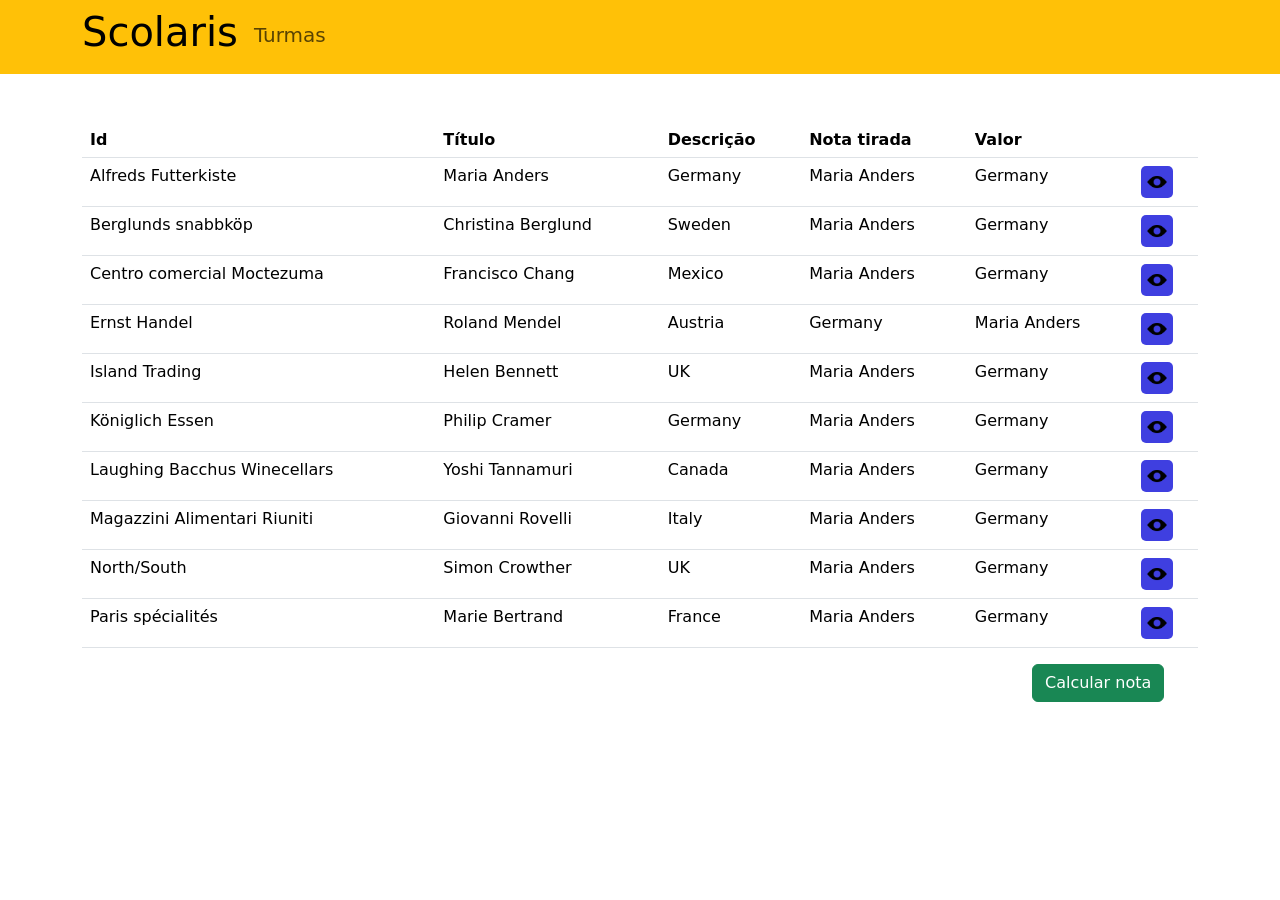
==== src/main/resources/templates/AvalsAlunos.html @ 9d74b9fe "Criação da página AvalsAlunos Foi criada a página AvalsAlunos que servirá para mostrar as avaliações" ====
<html lang="pt-br">

<head>
  <meta charset="UTF-8">
  <meta name="viewport" content="width=device-width, initial-scale=1, shrink-to-fit=no">
  <title>Avaliações</title>
  <link href="../static/bootstrap/css/bootstrap.min.css" rel="stylesheet">
  <link href="../static/css/style.css" rel="stylesheet">

</head>

<body>

  <nav class="cabecalhos navbar navbar-expand-sm">

    <div class="container">
      <ul class="navbar-nav">
        <li class="nav-item">
          <h1>Scolaris</h1>
        </li>
        <li class="nav-item m-2 mt-1">
          <a class="nav-link" href="#">Turmas</a>
        </li>
      </ul>

    </div>
  </nav>




  <div class="container mt-5">
    <table class="table">
      <tr>
        <th>Id</th>
        <th>Título</th>
        <th>Descrição</th>
        <th>Nota tirada</th>
        <th>Valor</th>
        <th></th>
      </tr>
      <tr>
        <td>Alfreds Futterkiste</td>
        <td>Maria Anders</td>
        <td>Germany</td>
        <td>Maria Anders</td>
        <td>Germany</td>
        <td>
          <button class="botaoVizualizar"><img src="../static/images/view.png"></button>
         
          
        </td>
      </tr>
      <tr>
        <td>Berglunds snabbköp</td>
        <td>Christina Berglund</td>
        <td>Sweden</td>
        <td>Maria Anders</td>
        <td>Germany</td>
        <td>
          <button class="botaoVizualizar"><img src="../static/images/view.png"></button>
  
          
        </td>
      </tr>
      <tr>
        <td>Centro comercial Moctezuma</td>
        <td>Francisco Chang</td>
        <td>Mexico</td>
        <td>Maria Anders</td>
        <td>Germany</td>
        <td>
          <button class="botaoVizualizar"><img src="../static/images/view.png"></button>
   
          
        </td>
      </tr>
      <tr>
        <td>Ernst Handel</td>
        <td>Roland Mendel</td>
        <td>Austria</td>
        <td>Germany</td>
        <td>Maria Anders</td>
        <td>
          <button class="botaoVizualizar"><img src="../static/images/view.png"></button>
     
          
        </td>
      </tr>
      <tr>
        <td>Island Trading</td>
        <td>Helen Bennett</td>
        <td>UK</td>
        <td>Maria Anders</td>
        <td>Germany</td>
        <td>
          <button class="botaoVizualizar"><img src="../static/images/view.png"></button>
        
          
        </td>
      </tr>
      <tr>
        <td>Königlich Essen</td>
        <td>Philip Cramer</td>
        <td>Germany</td>
        <td>Maria Anders</td>
        <td>Germany</td>
        <td>
          <button class="botaoVizualizar"><img src="../static/images/view.png"></button>
          
          
        </td>
      </tr>
      <tr>
        <td>Laughing Bacchus Winecellars</td>
        <td>Yoshi Tannamuri</td>
        <td>Canada</td>
        <td>Maria Anders</td>
        <td>Germany</td>
        <td>
          <button class="botaoVizualizar"><img src="../static/images/view.png"></button>
          
          
        </td>
      </tr>
      <tr>
        <td>Magazzini Alimentari Riuniti</td>
        <td>Giovanni Rovelli</td>
        <td>Italy</td>
        <td>Maria Anders</td>
        <td>Germany</td>
        <td>
          <button class="botaoVizualizar"><img src="../static/images/view.png"></button>
          
          
        </td>
      </tr>
      <tr>
        <td>North/South</td>
        <td>Simon Crowther</td>
        <td>UK</td>
        <td>Maria Anders</td>
        <td>Germany</td>
        <td>
          <button class="botaoVizualizar"><img src="../static/images/view.png"></button>
          
          
        </td>
      </tr>
      <tr>
        <td>Paris spécialités</td>
        <td>Marie Bertrand</td>
        <td>France</td>
        <td>Maria Anders</td>
        <td>Germany</td>
        <td>
          <button class="botaoVizualizar"><img src="../static/images/view.png"></button>
          
          
        </td>
      </tr>
    </table>
    <div class="row">
      <div class="col-10"></div>
      <div class="col-2"><button class="btn btn-success">Calcular nota</button></div>
      
    </div>
  </div>

  <script src="../static/bootstrap/js/bootstrap.min.js"></script>
</body>

</html>
---- src/main/resources/static/css/style.css ----
.cabecalhos{
    
    background-color: #ffc107;
    color: #000000;
    font-size:20px ;
}
.botaoIndex{
    font-size: 23px;
}
.topos {
    text-align: center;
    font-size: 30px;
    background-color: #ffc107;
    color: #000000;
}
.botaoApagar{
    border: 0;
    background-color: red;
    border-radius: 5px;
    padding: 5px;
}
.botaoEditar{
    border: 0;
    background-color: green;
    border-radius: 5px;
    padding: 5px;
}
.botaoVizualizar{
    border: 0;
    background-color: rgb(63, 63, 224);
    border-radius: 5px;
    padding: 5px;
}
.botaoApagar img{
    width: 22px;
}
.botaoEditar img{
    width: 22px;
}
.botaoVizualizar img{
    width: 22px;
}






#botaoDuvida{
    font-size: 23px;
}
#botaoContinuar{
    font-size: 23px;
    color:#000000;
    background-color: #ffc107;
}
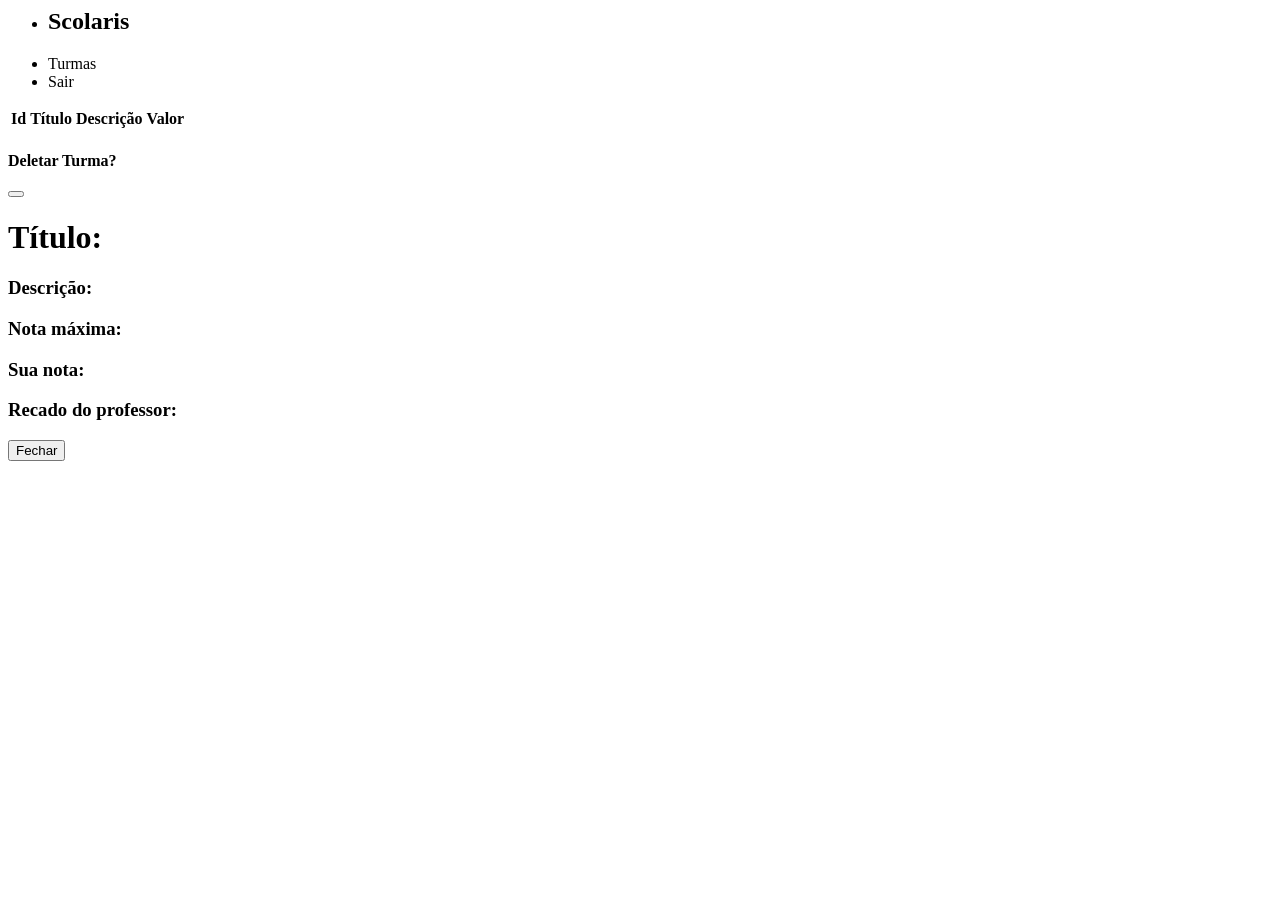
==== commit 63a221dc: "Atualização nos htmls Foi feita uma atualização geral nos HTMLs para poder integrar com o backend pe" ====
--- a/src/main/resources/templates/AvalsAlunos.html
+++ b/src/main/resources/templates/AvalsAlunos.html
@@ -4,8 +4,8 @@
   <meta charset="UTF-8">
   <meta name="viewport" content="width=device-width, initial-scale=1, shrink-to-fit=no">
   <title>Avaliações</title>
-  <link href="../static/bootstrap/css/bootstrap.min.css" rel="stylesheet">
-  <link href="../static/css/style.css" rel="stylesheet">
+  <link th:href="@{/bootstrap/css/bootstrap.min.css}" rel="stylesheet">
+  <link th:href="@{/css/styla.css}" rel="stylesheet">
 
 </head>
 
@@ -19,7 +19,10 @@
           <h1>Scolaris</h1>
         </li>
         <li class="nav-item m-2 mt-1">
-          <a class="nav-link" href="#">Turmas</a>
+          <a class="nav-link" th:href="@{|/turmasAlunos/${aluno}|}">Turmas</a>
+        </li>
+        <li class="nav-item m-2 mt-1">
+          <a class="nav-link btn btn-danger" th:href="@{/}">Sair</a>
         </li>
       </ul>
 
@@ -30,144 +33,62 @@
 
 
   <div class="container mt-5">
-    <table class="table">
+    <table id="tabelaAvals" class="table">
+      <thead>
       <tr>
         <th>Id</th>
         <th>Título</th>
         <th>Descrição</th>
-        <th>Nota tirada</th>
         <th>Valor</th>
         <th></th>
       </tr>
-      <tr>
-        <td>Alfreds Futterkiste</td>
-        <td>Maria Anders</td>
-        <td>Germany</td>
-        <td>Maria Anders</td>
-        <td>Germany</td>
-        <td>
-          <button class="botaoVizualizar"><img src="../static/images/view.png"></button>
-         
-          
-        </td>
-      </tr>
-      <tr>
-        <td>Berglunds snabbköp</td>
-        <td>Christina Berglund</td>
-        <td>Sweden</td>
-        <td>Maria Anders</td>
-        <td>Germany</td>
-        <td>
-          <button class="botaoVizualizar"><img src="../static/images/view.png"></button>
-  
-          
-        </td>
-      </tr>
-      <tr>
-        <td>Centro comercial Moctezuma</td>
-        <td>Francisco Chang</td>
-        <td>Mexico</td>
-        <td>Maria Anders</td>
-        <td>Germany</td>
-        <td>
-          <button class="botaoVizualizar"><img src="../static/images/view.png"></button>
-   
-          
-        </td>
-      </tr>
-      <tr>
-        <td>Ernst Handel</td>
-        <td>Roland Mendel</td>
-        <td>Austria</td>
-        <td>Germany</td>
-        <td>Maria Anders</td>
-        <td>
-          <button class="botaoVizualizar"><img src="../static/images/view.png"></button>
-     
-          
-        </td>
-      </tr>
-      <tr>
-        <td>Island Trading</td>
-        <td>Helen Bennett</td>
-        <td>UK</td>
-        <td>Maria Anders</td>
-        <td>Germany</td>
-        <td>
-          <button class="botaoVizualizar"><img src="../static/images/view.png"></button>
-        
-          
-        </td>
-      </tr>
-      <tr>
-        <td>Königlich Essen</td>
-        <td>Philip Cramer</td>
-        <td>Germany</td>
-        <td>Maria Anders</td>
-        <td>Germany</td>
-        <td>
-          <button class="botaoVizualizar"><img src="../static/images/view.png"></button>
-          
-          
-        </td>
-      </tr>
-      <tr>
-        <td>Laughing Bacchus Winecellars</td>
-        <td>Yoshi Tannamuri</td>
-        <td>Canada</td>
-        <td>Maria Anders</td>
-        <td>Germany</td>
-        <td>
-          <button class="botaoVizualizar"><img src="../static/images/view.png"></button>
-          
-          
-        </td>
-      </tr>
-      <tr>
-        <td>Magazzini Alimentari Riuniti</td>
-        <td>Giovanni Rovelli</td>
-        <td>Italy</td>
-        <td>Maria Anders</td>
-        <td>Germany</td>
-        <td>
-          <button class="botaoVizualizar"><img src="../static/images/view.png"></button>
-          
-          
-        </td>
-      </tr>
-      <tr>
-        <td>North/South</td>
-        <td>Simon Crowther</td>
-        <td>UK</td>
-        <td>Maria Anders</td>
-        <td>Germany</td>
-        <td>
-          <button class="botaoVizualizar"><img src="../static/images/view.png"></button>
-          
-          
-        </td>
-      </tr>
-      <tr>
-        <td>Paris spécialités</td>
-        <td>Marie Bertrand</td>
-        <td>France</td>
-        <td>Maria Anders</td>
-        <td>Germany</td>
-        <td>
-          <button class="botaoVizualizar"><img src="../static/images/view.png"></button>
-          
-          
-        </td>
-      </tr>
+    </thead>
+    <tbody></tbody>
     </table>
-    <div class="row">
-      <div class="col-10"></div>
-      <div class="col-2"><button class="btn btn-success">Calcular nota</button></div>
-      
+  </div>
+
+
+  <div class="modal" id="myModal">
+    <div class="modal-dialog modal-dialog-centered">
+      <div class="modal-content">
+
+        <!-- Modal Header -->
+        <div class="modal-header">
+          <h4 class="modal-title">Deletar Turma?</h4>
+          <button type="button" class="btn-close" data-bs-dismiss="modal"></button>
+        </div>
+
+        <!-- Modal body -->
+        <div class="modal-body" id="modalBody">
+          <h1><b>Título:</b></h1>
+            <h1 id="tituloAval"></h1>
+            <h3><b>Descrição:</b></h3>
+            <h3 id="descricaoAval"></h3>
+            <h3><b>Nota máxima:</b></h3>
+            <h3 id="valorTotal"></h3>
+            <h3><b>Sua nota:</b></h3>
+            <h3 id="notaAval"></h3>
+            <h3><b>Recado do professor:</b></h3>
+            <h3 id="recadoAval"></h3>
+        </div>
+
+        <!-- Modal footer -->
+        <div class="modal-footer justify-content-between">
+
+          <button type="button" class="btn btn-warning" id="botaoDeletarModal">Fechar</button>
+
+        </div>
+
+      </div>
     </div>
   </div>
 
-  <script src="../static/bootstrap/js/bootstrap.min.js"></script>
+  <input type="hidden" id="alunoId" th:value="${aluno}">
+  <input type="hidden" id="turmaId" th:value="${turma}">
+
+  <script th:src="@{/js/jquery.js}"></script>
+  <script th:src="@{/bootstrap/js/bootstrap.min.js}"></script>
+  <script th:src="@{/js/avalsAlunos.js}"></script>
 </body>
 
 </html>
